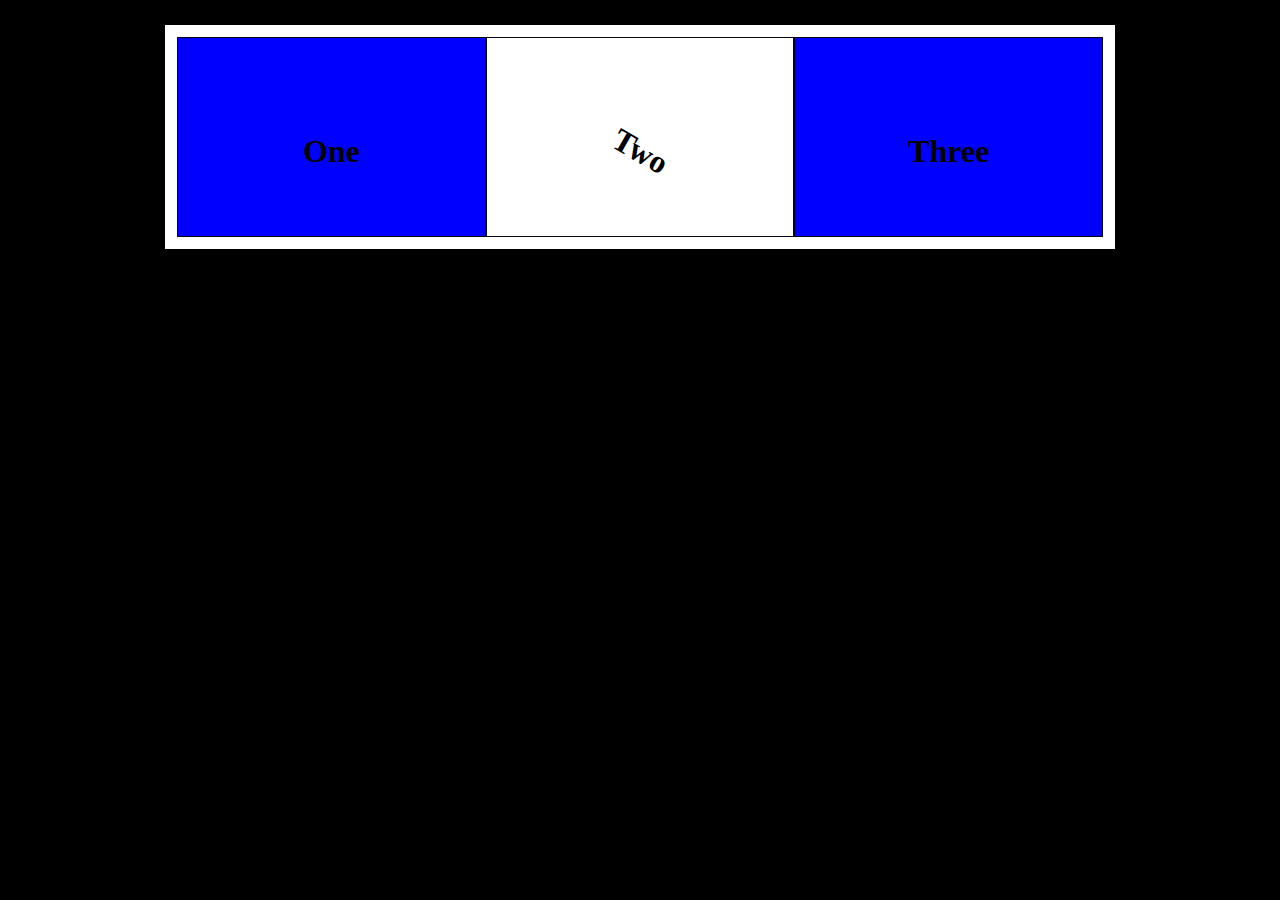
==== indx.html @ 77137065 "box created , padding color" ====
<!DOCTYPE html>
<html lang="en">

<head>
    <meta charset="UTF-8">
    <meta http-equiv="X-UA-Compatible" content="IE=edge">
    <meta name="viewport" content="width=device-width, initial-scale=1.0">
    <title>Document</title>
    <link rel="stylesheet" href="/styles.css">

</head>

<body>
 
    <!-- <div class="row">
        <div class="column" style="background-color:#aaa;">
          <h2>Column 1</h2>
          <p>Some text..</p>
        </div>
        <div class="column" style="background-color:#bbb;">
          <h2>Column 2</h2>
          <p>Some text..</p>
        </div>
        <div class="column" style="background-color:#ccc;">
          <h2>Column 3</h2>
          <p>Some text..</p>
        </div>
      </div> -->

      <div class="wrapper">

        <section class="columns">
          <div class="column" id="column1">
              <h1>One</h1>
          </div>

          <div class="column" id="column2">
            <h1 class="element" id="rotate">Two</h1>

          </div>


          <div class="column" id="column3">
            <h1>Three</h1>

          </div>
        </section>
      </div>



    <script src="app.js"></script>
</body>

</html>
---- styles.css ----
*{
    margin: 0;
    padding: 0;
    box-sizing: border-box;
}


body{
    font-family: "Arial, san-serif";
    background-color: black;
}

.wrapper{
    padding: 5px;
    max-width: 960px;
    width: 95%;
    margin: 20px auto;

}

.columns{
    display: flex;
    flex-flow: row wrap;
    justify-content: center;
    border: 12px solid white;
  
}

.column{
    flex:1;
    border: 1px solid rgba(2, 2, 17, 0.986);
    height: 200px;
    text-align: center;
}

.column:first-child{
    margin-left: 0;
}

.column:last-child{
    margin-right: auto;

}

#column1{
    padding-top: 95px;
    background-color: blue;
}

#column2{
    padding-top: 95px;
    background-color: white;
}
#column3{
    padding-top: 95px;
    background-color: blue;
}

h1{

}

.element { 
    margin:auto;
    vertical-align:middle;
 
  animation: roll 3s infinite;
  transform: rotate(30deg);
  
}

@keyframes roll {
  0% {
    transform: rotate(0);
  }
  100% {
    transform: rotate(360deg);
  }
}
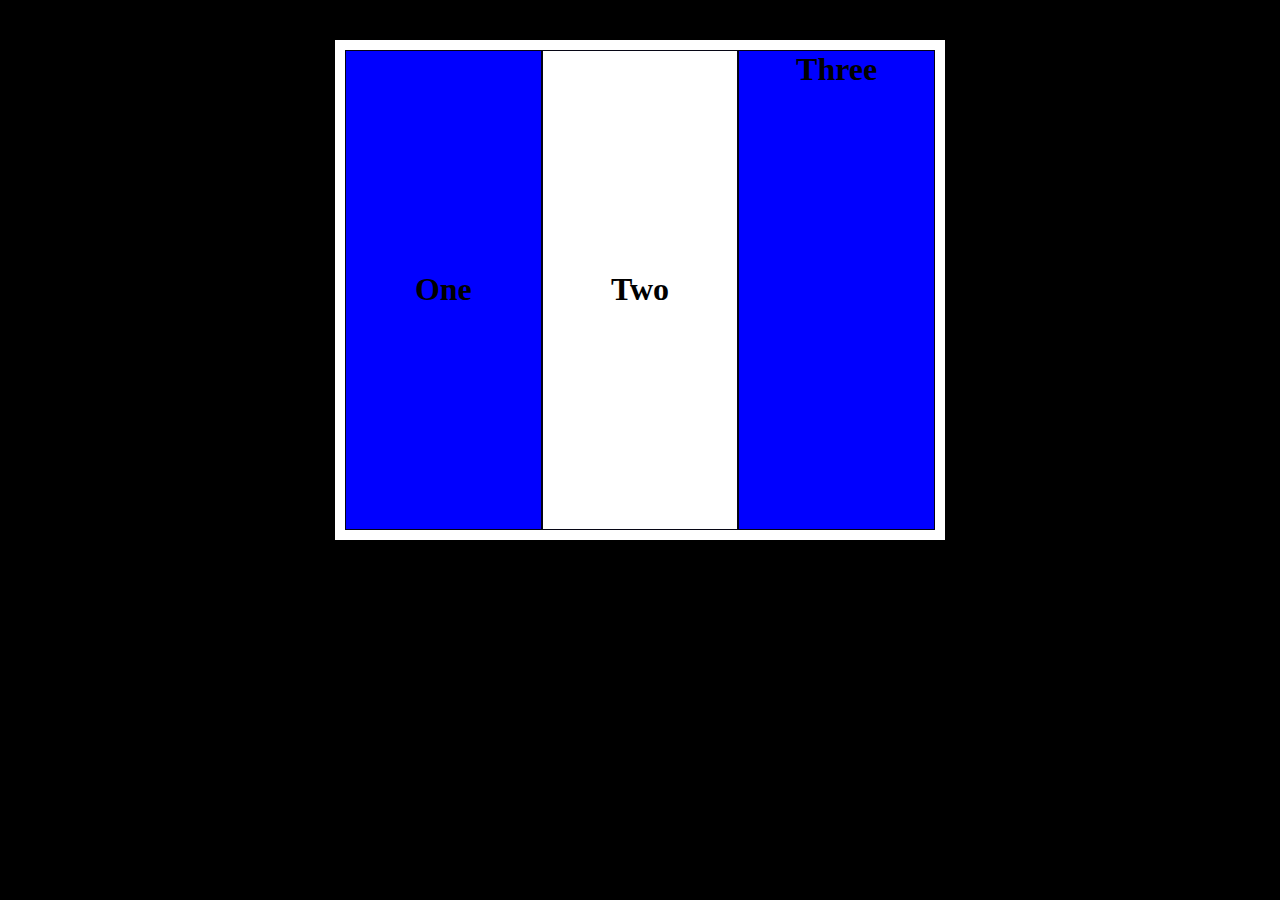
==== commit decf29ca: "animation of 3 columms complted" ====
--- a/indx.html
+++ b/indx.html
@@ -29,22 +29,22 @@
 
       <div class="wrapper">
 
-        <section class="columns">
+        <div class="container">
           <div class="column" id="column1">
               <h1>One</h1>
           </div>
 
           <div class="column" id="column2">
-            <h1 class="element" id="rotate">Two</h1>
+            <h1 class="rotation" id="rotate">Two</h1>
 
           </div>
 
 
           <div class="column" id="column3">
-            <h1>Three</h1>
+            <h1 id="mytext">Three</h1>
 
           </div>
-        </section>
+        </div>
       </div>
 
 
--- a/styles.css
+++ b/styles.css
@@ -11,61 +11,63 @@
 }
 
 .wrapper{
-    padding: 5px;
-    max-width: 960px;
+    padding: 20px;
+    max-width: 650px;
     width: 95%;
     margin: 20px auto;
 
 }
 
-.columns{
+.container{
     display: flex;
     flex-flow: row wrap;
     justify-content: center;
-    border: 12px solid white;
+    border: 10px solid white;
+    height: 500px;
   
 }
 
 .column{
     flex:1;
     border: 1px solid rgba(2, 2, 17, 0.986);
-    height: 200px;
     text-align: center;
 }
 
-.column:first-child{
-    margin-left: 0;
+
+
+
+/* create infinite background color */
+#column1{
+    padding-top: 220px;
+    background-color: blue;
+    animation: colorChanges 2s infinite;
 }
 
-.column:last-child{
-    margin-right: auto;
-
+@keyframes colorChanges {
+  from {background-color:blue;}
+  to {background-color:yellow;}
 }
 
-#column1{
-    padding-top: 95px;
-    background-color: blue;
-}
 
 #column2{
-    padding-top: 95px;
+    padding-top: 220px;
     background-color: white;
 }
 #column3{
-    padding-top: 95px;
+    
     background-color: blue;
+    
 }
 
-h1{
 
-}
 
-.element { 
-    margin:auto;
-    vertical-align:middle;
- 
-  animation: roll 3s infinite;
-  transform: rotate(30deg);
+
+
+/* rote the text from the secode div */
+.rotation { 
+margin:auto;
+animation: roll 2s infinite;
+transform: rotate(0);
   
 }
 
@@ -77,3 +79,16 @@
     transform: rotate(360deg);
   }
 }
+
+
+/* up and down text */
+#mytext{
+    position: relative;
+    animation: upAndDown 2s infinite;
+}
+
+@keyframes upAndDown {
+  0% {top: 10%;}
+  50% {top: 50%;}
+  100% {top: 80%;}
+}